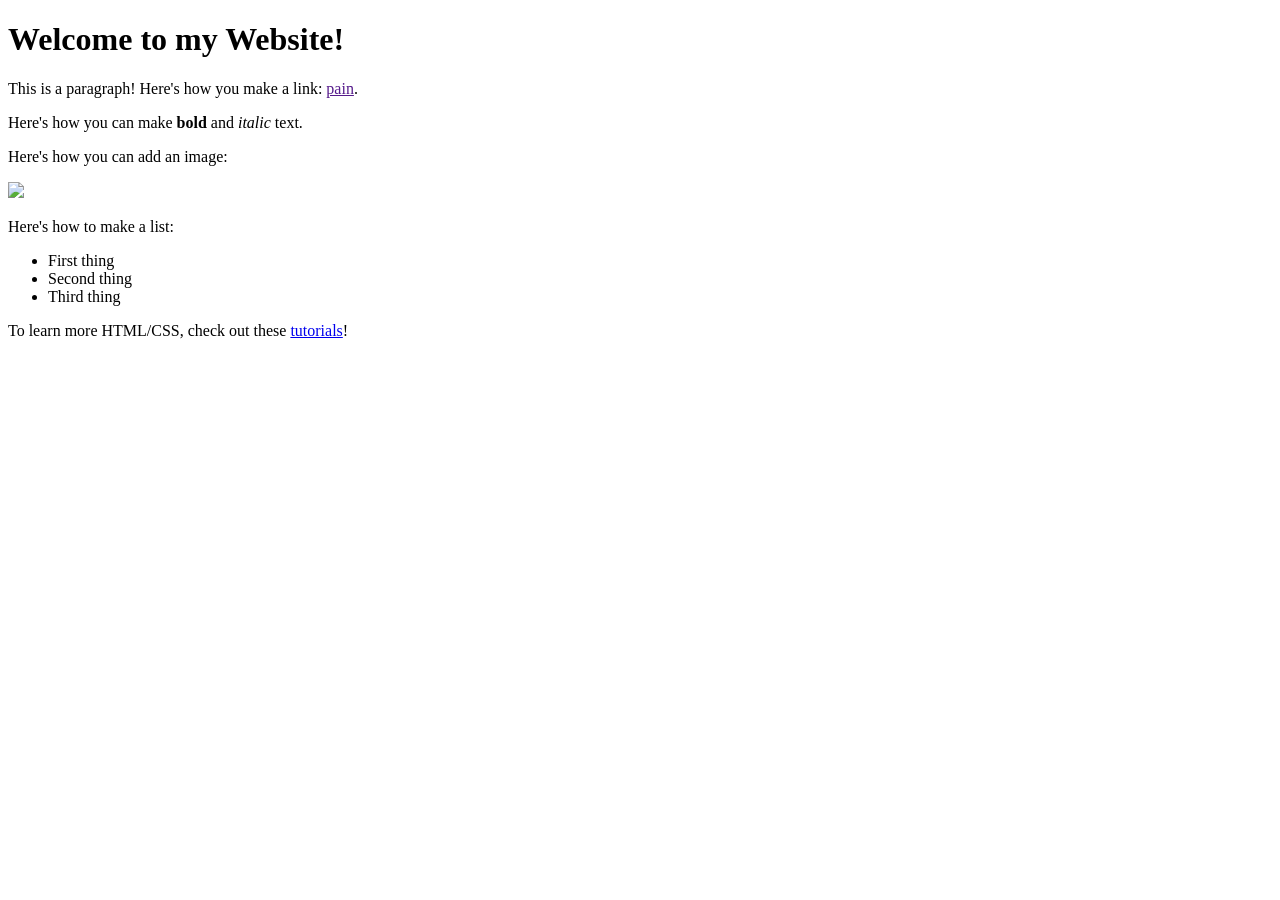
==== index.html @ 9a9e6ef4 "Create index.html" ====
<!DOCTYPE html>
<html>
  <head>
    <meta charset="UTF-8">
    <meta name="viewport" content="width=device-width, initial-scale=1.0">
    <title>The web site of fealion</title>
    <!-- The style.css file allows you to change the look of your web pages.
         If you include the next line in all your web pages, they will all share the same look.
         This makes it easier to make new pages for your site. -->
    <link href="/style.css" rel="stylesheet" type="text/css" media="all">
  </head>
  <body>
    <h1>Welcome to my Website!</h1>

    <p>This is a paragraph! Here's how you make a link: <a href="">pain</a>.</p>

    <p>Here's how you can make <strong>bold</strong> and <em>italic</em> text.</p>

    <p>Here's how you can add an image:</p>
    <img src="/">

    <p>Here's how to make a list:</p>

    <ul>
      <li>First thing</li>
      <li>Second thing</li>
      <li>Third thing</li>
    </ul>

    <p>To learn more HTML/CSS, check out these <a href="s">tutorials</a>!</p>
  </body>
</html>
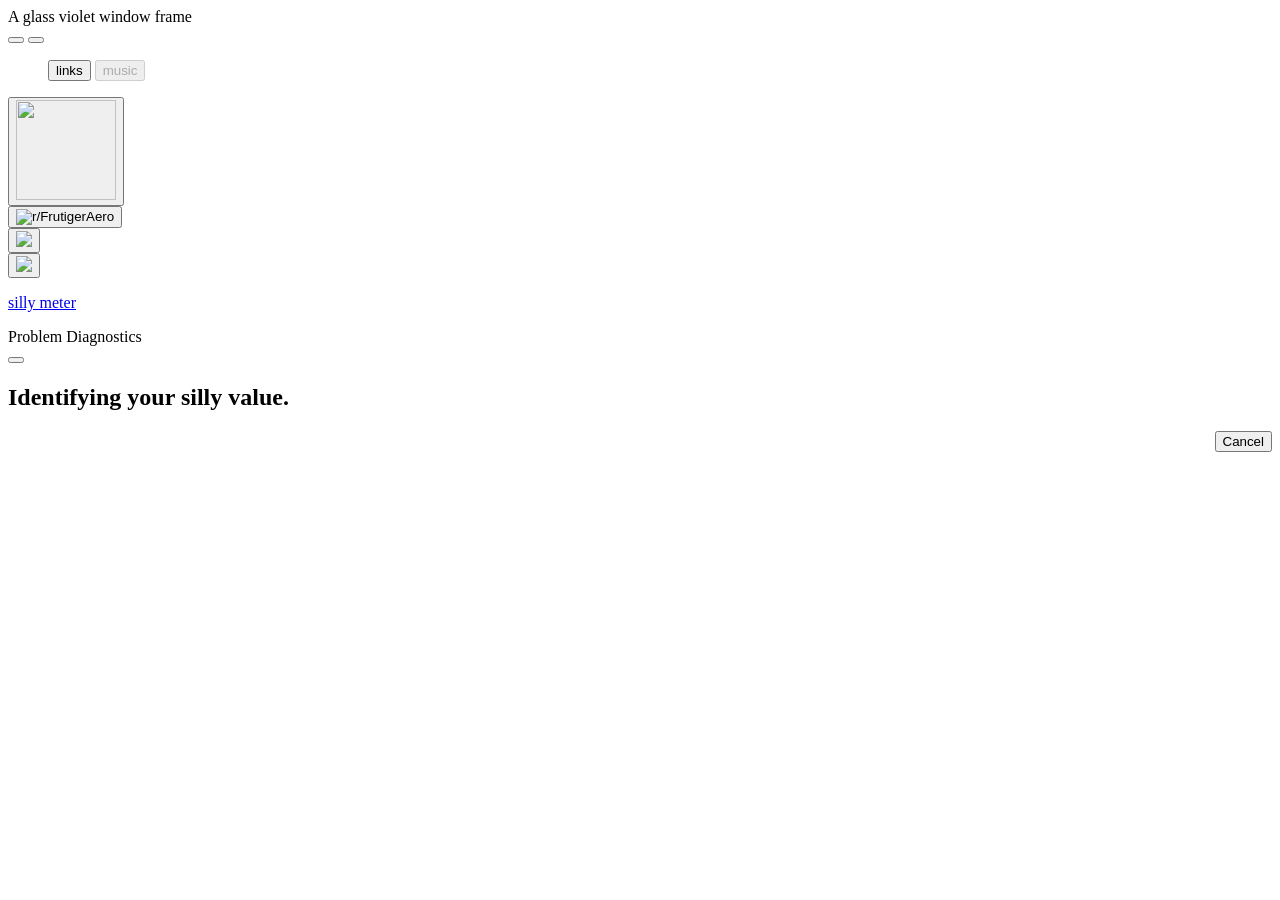
==== commit d285c8a4: "Add files via upload" ====
--- a/index.html
+++ b/index.html
@@ -1,32 +1,90 @@
 <!DOCTYPE html>
 <html>
-  <head>
-    <meta charset="UTF-8">
-    <meta name="viewport" content="width=device-width, initial-scale=1.0">
-    <title>The web site of fealion</title>
-    <!-- The style.css file allows you to change the look of your web pages.
-         If you include the next line in all your web pages, they will all share the same look.
-         This makes it easier to make new pages for your site. -->
-    <link href="/style.css" rel="stylesheet" type="text/css" media="all">
-  </head>
-  <body>
-    <h1>Welcome to my Website!</h1>
+<head>
+  <title>fealion`s fun website</title>
+  <link rel="icon" type="image/x-icon" href="fealion.ico">
+</head>
+<style>
+body {
+  background-repeat: no-repeat;
+  background-attachment: fixed; 
+  background-size: 100% 100%;
+}
+</style>
+<link rel="stylesheet" href="https://unpkg.com/7.css">
+<body background="https://static.wikia.nocookie.net/cartoonnetwork/images/6/67/CN_Summer_2007_Era_Ed%2C_Edd_n_Eddy_WBRB.png"> 
 
-    <p>This is a paragraph! Here's how you make a link: <a href="">pain</a>.</p>
 
-    <p>Here's how you can make <strong>bold</strong> and <em>italic</em> text.</p>
+<div class="background">
+  <div class="window glass active" style="max-width: 100%; --w7-w-bg: #805ba5;">
+    <div class="title-bar">
+      <div class="title-bar-text">A glass violet window frame</div>
+      <div class="title-bar-controls">
+        <button aria-label="Minimize"></button>
+        <button aria-label="Close"></button>
+      </div>
+    </div>
+    <div class="window-body has-space">
+      <section class="tabs">
+  <menu role="tablist" aria-label="Tabs Template">
+    <button role="tab" aria-controls="tab-A" aria-selected="true">links</button>
+    <button role="tab" aria-controls="tab-D" disabled>music</button>
+  </menu>
+<article role="tabpanel" id="tab-A">
+    <form action="https://bsky.app/profile/fealion.neocities.org" class="inline">
+    <button class="float-left submit-button" ><img src="https://preview.redd.it/basic-frutiger-aero-bluesky-better-twitter-icon-free-to-use-v0-44etgchpee0e1.png?auto=webp&s=1a3b054649ce645676d2d394ed1513e39cecd615" width="100" height="100"></button>
+</form>
+<form action="https://www.reddit.com/r/FrutigerAero/" class="inline">
+<button class="float-left submit-button" ><img src="https://styles.redditmedia.com/t5_2jaa8t/styles/communityIcon_81tauapite3e1.png?width=128&frame=1&auto=webp&s=b028d11d186531c91c02c19785cdb12d50d01afe" alt="
+r/FrutigerAero">
+</button>
+</form>
+<form action="https://frutiger-aero.neocities.org/" class="inline">
+<button class="float-left submit-button" ><img src="https://frutiger-aero.neocities.org/img/Button.png"></button>
+</form>
+<form action="https://frutigeraeroarchive.org" class="inline">
+ <button class="float-left submit-button" ><img src="https://frutigeraeroarchive.org/images/buttons/frutigeraeroarchive_button.png"></button>
+</form>
+</article>
+<article role="tabpanel" id="tab-D" hidden>sone ;)</article>
+</section>
+<p> 
+<a href="#dialog-demo">
+  silly meter
+<div role="progressbar" class="animate">
+  <div style="width: 60%"> </div>
+</div>
+</a>
 
-    <p>Here's how you can add an image:</p>
-    <img src="/">
+<div class="window active is-bright" id="dialog-demo" role="dialog" aria-labelledby="dialog-title">
+  <div class="title-bar">
+    <div class="title-bar-text" id="dialog-title">Problem Diagnostics</div>
+    <div class="title-bar-controls">
+      <button aria-label="Close" onclick="history.back()"></button>
+    </div>
+  </div>
+  <div class="window-body has-space">
+    <h2 class="instruction instruction-primary">Identifying your silly value.</h2>
+    <div role="progressbar" class="marquee"></div>
+  </div>
+  <footer style="text-align: right">
+    <button onclick="history.back()">Cancel</button>
+  </footer>
+</div>
 
-    <p>Here's how to make a list:</p>
+</p>
+    </div>
+  </div>
+</div>
 
-    <ul>
-      <li>First thing</li>
-      <li>Second thing</li>
-      <li>Third thing</li>
-    </ul>
 
-    <p>To learn more HTML/CSS, check out these <a href="s">tutorials</a>!</p>
-  </body>
+  
+
+
+
+
+<audio id="background-music" loop="true" src="https://www.geocities.ws/fealion/youtube_0XlO39kCQ-8_audio.mp3"></audio>
+
+
+</body>
 </html>
